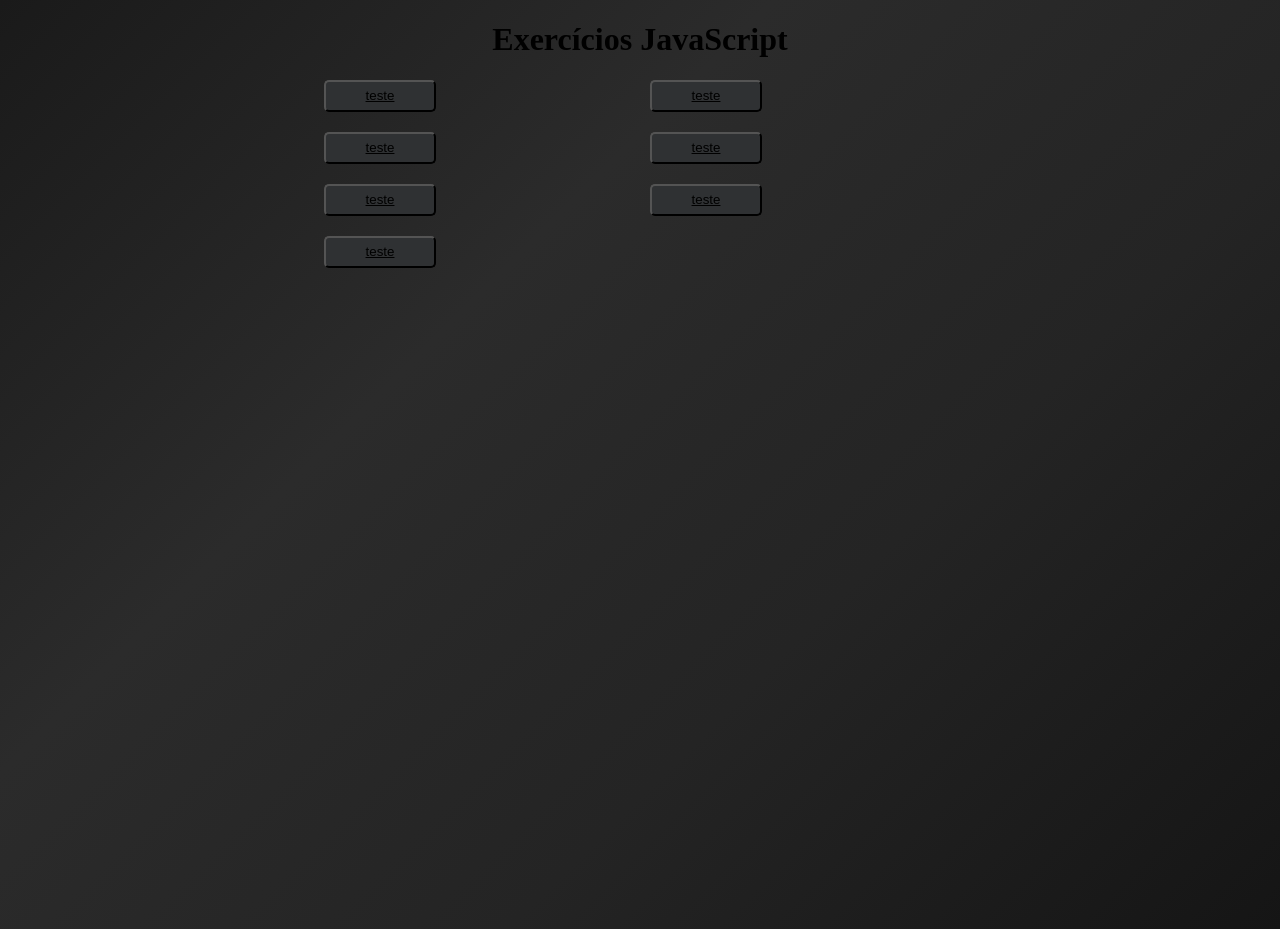
==== index.html @ ff536161 "Add files via upload" ====
<!DOCTYPE html>
<html lang="en">
<head>
    <meta charset="UTF-8">
    <meta name="viewport" content="width=device-width, initial-scale=1.0">
    <title>JavaScript</title>

    <link rel="stylesheet" href="style.css">
</head>
<body>
    <header>
        <h1>Exercícios JavaScript</h1>
    </header>

    <div class="buttons">
        <!--Exercicio 1-->
        <button type="button" class="button">
            <a href="./exercicio1/index.html" target="_blank">
                teste
            </a>
        </button>

        <!--Exercicio 2-->
        <button type="button" class="button">
            <a href="./exercicio2/index.html" target="_blank">
                teste
            </a>
        </button>

        <!--Exercicio 3-->
        <button type="button" class="button">
            <a href="./exercicio3/index.html" target="_blank">
                teste
            </a>
        </button>

        <!--Exercicio 4-->
        <button type="button" class="button">
            <a href="./exercicio4/index.html" target="_blank">
                teste
            </a>
        </button>

        <!--Exercicio 5-->
        <button type="button" class="button">
            <a href="./exercicio5/index.html" target="_blank">
                teste
            </a>
        </button>

        <!--Exercicio 6-->
        <button type="button" class="button">
            <a href="./exercicio6/index.html" target="_blank">
                teste
            </a>
        </button>

        <!--Exercicio 7-->
        <button type="button" class="button">
            <a href="./exercicio7/index.html" target="_blank">
                teste
            </a>
        </button>

    </div>
</body>
</html>
---- style.css ----
body {
    background-color: #3e4041;
    min-height: 100vh;
    font-family: "Playfair Display", serif;
    background: linear-gradient(
    135deg,
    #1a1a1a 0%,
    #2b2b2b 35%,
    #242424 65%,
    #151515 100%
  );
}

header {
    text-align: center;
}

.buttons {
    display: grid;
    width: 50%;
    grid-template-columns: repeat(auto-fit, minmax(250px, 1fr));
    gap: 20px;
    margin: 0 auto;
}

button {
    width: 7rem;
    height: 2rem;
    background-color: #2f3133;
    border-radius: 5px;
}

a {
    color: inherit;
}
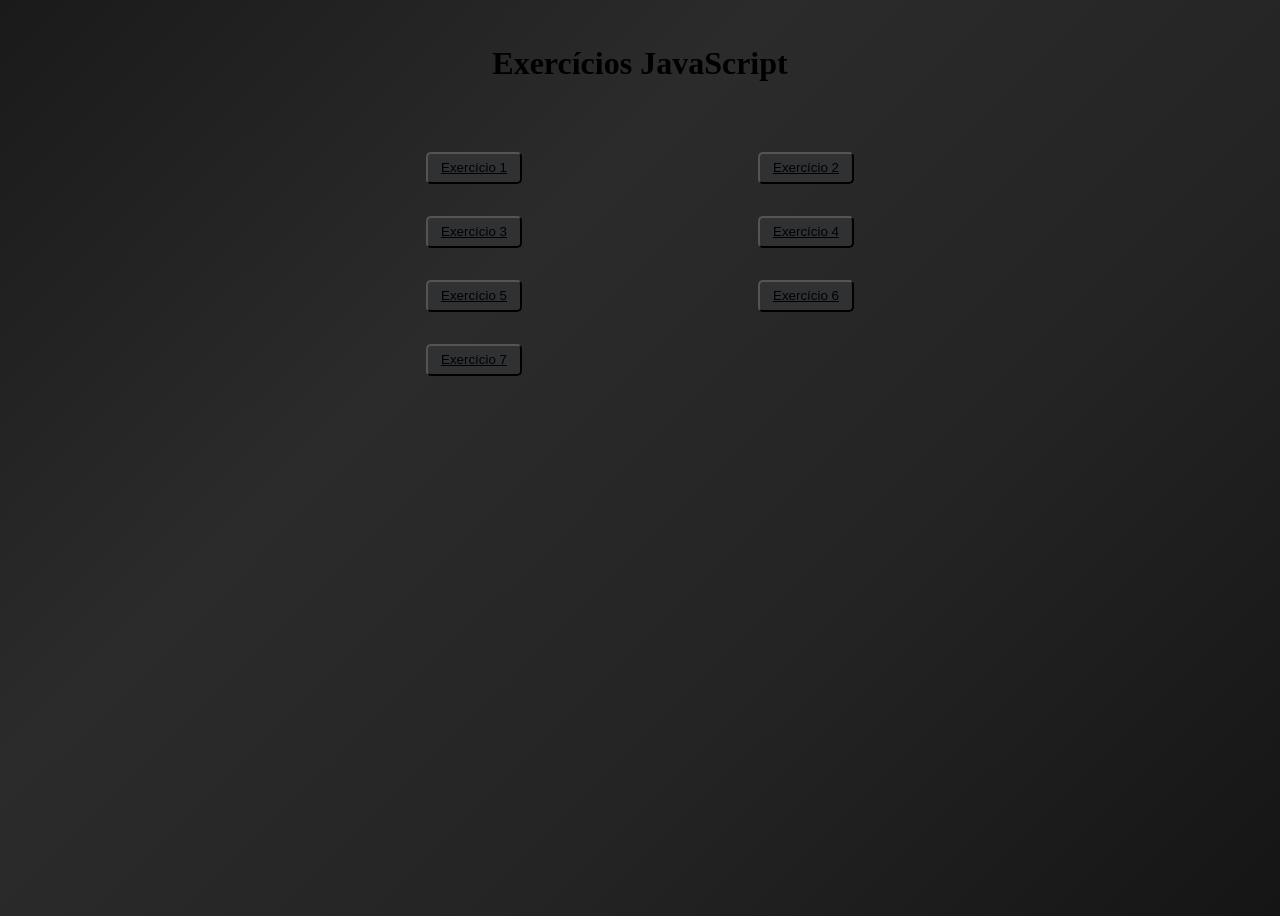
==== commit 7cd01f04: "Buttons label fix" ====
--- a/index.html
+++ b/index.html
@@ -16,49 +16,49 @@
         <!--Exercicio 1-->
         <button type="button" class="button">
             <a href="./exercicio1/index.html" target="_blank">
-                teste
+                Exercício 1
             </a>
         </button>
 
         <!--Exercicio 2-->
         <button type="button" class="button">
             <a href="./exercicio2/index.html" target="_blank">
-                teste
+                Exercício 2
             </a>
         </button>
 
         <!--Exercicio 3-->
         <button type="button" class="button">
             <a href="./exercicio3/index.html" target="_blank">
-                teste
+                Exercício 3
             </a>
         </button>
 
         <!--Exercicio 4-->
         <button type="button" class="button">
             <a href="./exercicio4/index.html" target="_blank">
-                teste
+                Exercício 4
             </a>
         </button>
 
         <!--Exercicio 5-->
         <button type="button" class="button">
             <a href="./exercicio5/index.html" target="_blank">
-                teste
+                Exercício 5
             </a>
         </button>
 
         <!--Exercicio 6-->
         <button type="button" class="button">
             <a href="./exercicio6/index.html" target="_blank">
-                teste
+                Exercício 6
             </a>
         </button>
 
         <!--Exercicio 7-->
         <button type="button" class="button">
             <a href="./exercicio7/index.html" target="_blank">
-                teste
+                Exercício 7
             </a>
         </button>
 
--- a/style.css
+++ b/style.css
@@ -13,18 +13,24 @@
 
 header {
     text-align: center;
+    padding-top: 1rem;
+    padding-bottom: 3rem;
+}
+
+button {
+    margin: 0 auto;
 }
 
 .buttons {
     display: grid;
     width: 50%;
     grid-template-columns: repeat(auto-fit, minmax(250px, 1fr));
-    gap: 20px;
+    gap: 2rem;
     margin: 0 auto;
 }
 
 button {
-    width: 7rem;
+    width: 6rem;
     height: 2rem;
     background-color: #2f3133;
     border-radius: 5px;
@@ -32,4 +38,4 @@
 
 a {
     color: inherit;
-}+}
